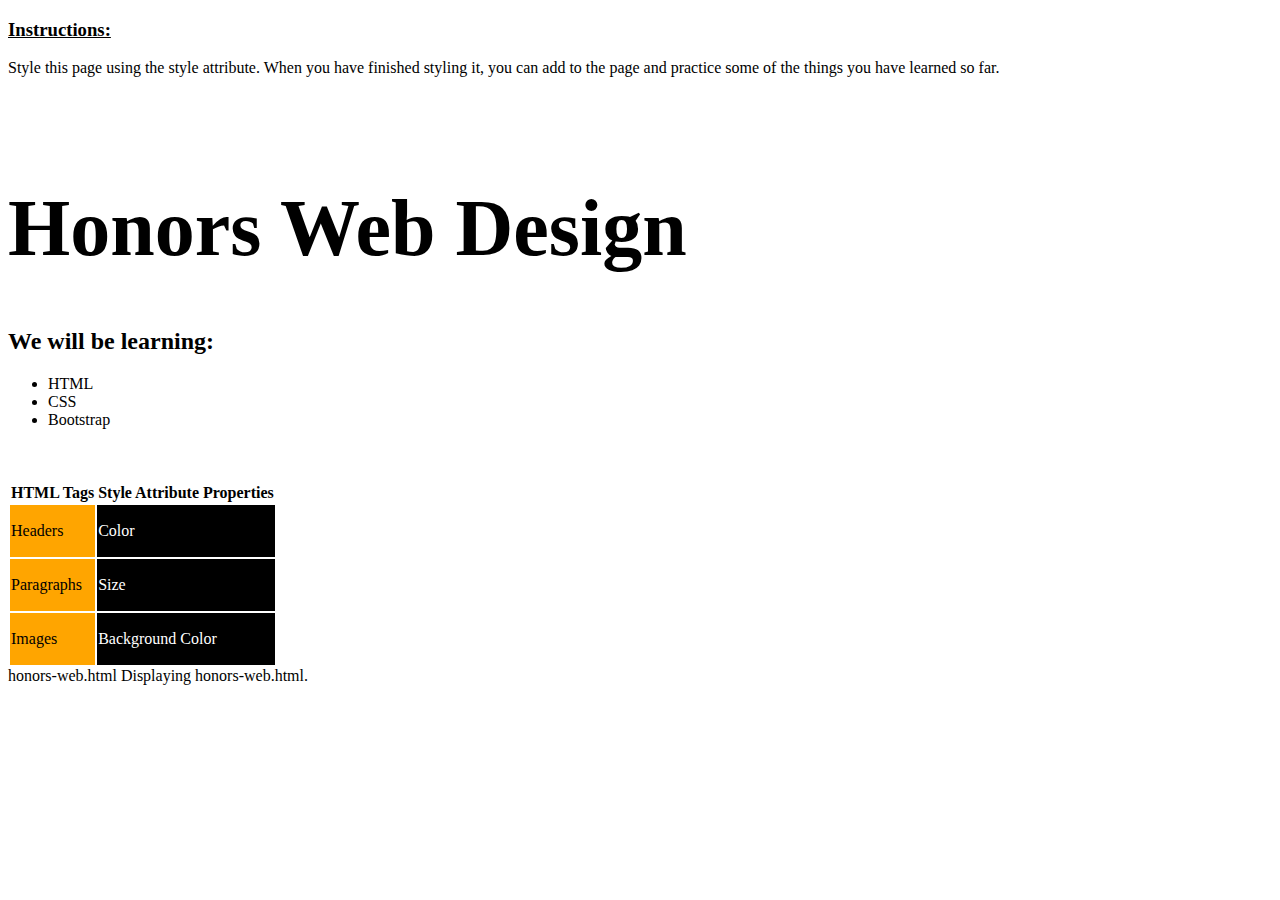
==== index.html @ a82e4d08 "Add files via upload" ====
<!DOCTYPE html>
<html lang="en" dir="ltr">
  <head>
    <meta charset="utf-8">
    <title>Styling Practice</title>
  </head>
  <body>

    <h3><u>Instructions:</u></h3>
    <p>Style this page using the style attribute.
    When you have finished styling it, you can add
    to the page and practice some of the
    things you have learned so far.</p>

    <br><br>

    <h1 style="font-size :80px">Honors Web Design </h1>

    <h2>We will be learning:</h2>
    <ul>
      <li>HTML</li>
      <li>CSS</li>
      <li>Bootstrap</li>
    </ul>

    <br><br>

    <table>
      <tr>
        <th>HTML Tags</th>
        <th>Style Attribute Properties</th>
      </tr>
      <tr>
        <td style="background-color:orange;">
          <p>Headers</p>
        </td>
        <td style="background-color:black;">
          <p style="color:white">Color</p>
        </td>
      </tr>
      <tr>
        <td style="background-color:orange;">
          <p>Paragraphs</p>
        </td>
        <td style="background-color:black;">
          <p style="color:white"> Size</p>
        </td>
      </tr>
      <tr>
        <td style="background-color:orange;">
          <p>Images</p>
        </td>
        <td style="background-color:black;">
          <p style="color:white">Background Color</p>
        </td>
      </tr>
    </table>
  </body>
</html>
honors-web.html
Displaying honors-web.html.
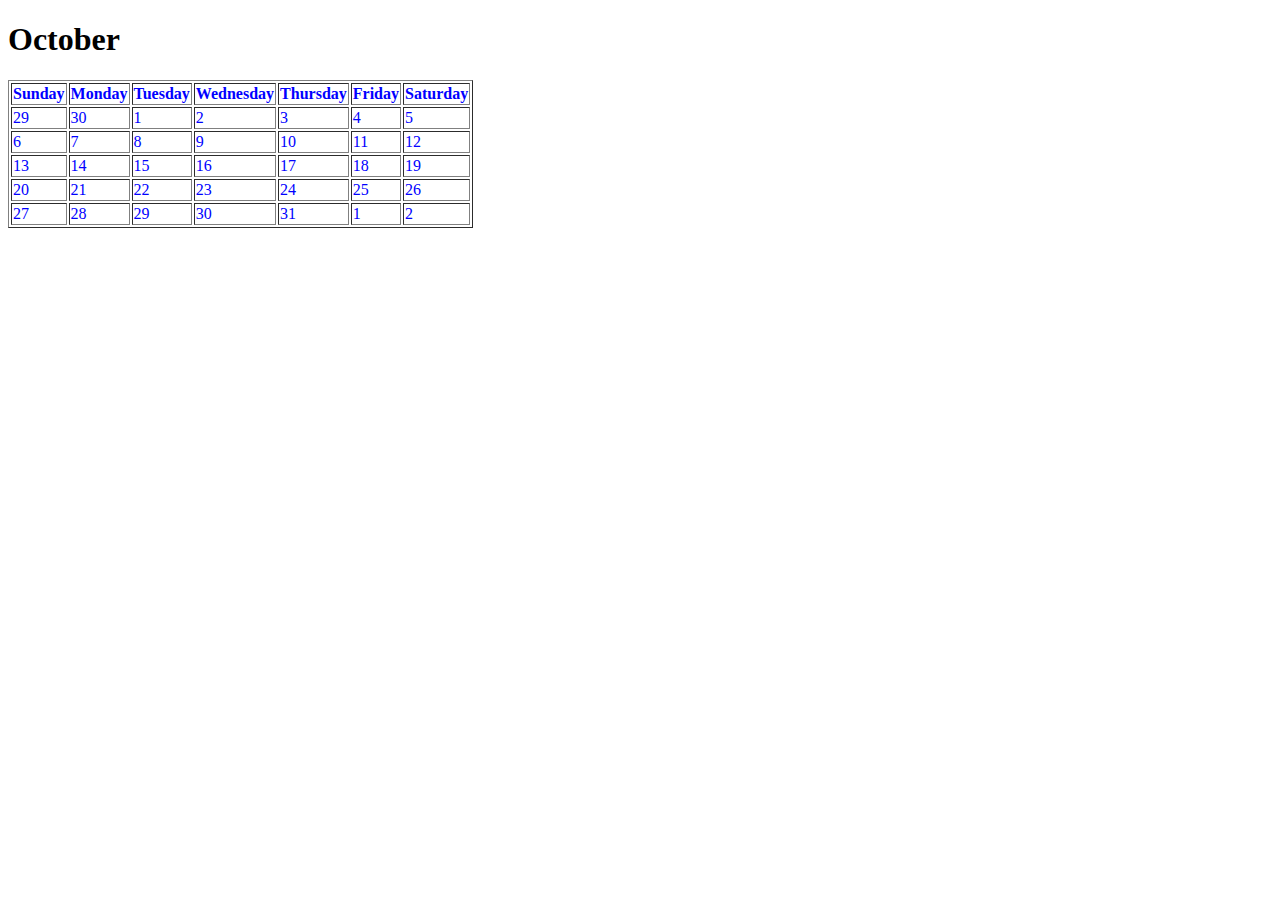
==== commit a43f7009: "Add files via upload" ====
--- a/index.html
+++ b/index.html
@@ -1,63 +1,64 @@
+<!DOCTYPE html>
+<html lang="en" dir="itr">
+ <head>
+    <meta charset="utf-8">
+     <title>Calender</title>
+ </head>
+<body>
+ <h1>October</h1>
 
-
-<!DOCTYPE html>
-<html lang="en" dir="ltr">
-  <head>
-    <meta charset="utf-8">
-    <title>Styling Practice</title>
-  </head>
-  <body>
-
-    <h3><u>Instructions:</u></h3>
-    <p>Style this page using the style attribute.
-    When you have finished styling it, you can add
-    to the page and practice some of the
-    things you have learned so far.</p>
-
-    <br><br>
-
-    <h1 style="font-size :80px">Honors Web Design </h1>
-
-    <h2>We will be learning:</h2>
-    <ul>
-      <li>HTML</li>
-      <li>CSS</li>
-      <li>Bootstrap</li>
-    </ul>
-
-    <br><br>
-
-    <table>
-      <tr>
-        <th>HTML Tags</th>
-        <th>Style Attribute Properties</th>
-      </tr>
-      <tr>
-        <td style="background-color:orange;">
-          <p>Headers</p>
-        </td>
-        <td style="background-color:black;">
-          <p style="color:white">Color</p>
-        </td>
-      </tr>
-      <tr>
-        <td style="background-color:orange;">
-          <p>Paragraphs</p>
-        </td>
-        <td style="background-color:black;">
-          <p style="color:white"> Size</p>
-        </td>
-      </tr>
-      <tr>
-        <td style="background-color:orange;">
-          <p>Images</p>
-        </td>
-        <td style="background-color:black;">
-          <p style="color:white">Background Color</p>
-        </td>
-      </tr>
-    </table>
-  </body>
-</html>
-honors-web.html
-Displaying honors-web.html.
+  <table border=="4" style="color:blue;">
+  <tr>
+    <th>Sunday</th>
+    <th>Monday</th>
+    <th>Tuesday</th>
+    <th>Wednesday</th>
+    <th>Thursday</th>
+    <th>Friday</th>
+    <th>Saturday</th>
+  </tr>
+  <tr>
+    <td>29</td>
+    <td>30</td>
+    <td>1</td>
+    <td>2</td>
+    <td>3</td>
+    <td>4</td>
+    <td>5</td>
+  </tr>
+  <tr>
+    <td>6</td>
+    <td>7</td>
+    <td>8</td>
+    <td>9</td>
+    <td>10</td>
+    <td>11</td>
+    <td>12</td>
+  </tr>
+  <tr>
+  <td>13</td>
+  <td>14</td>
+  <td>15</td>
+  <td>16</td>
+  <td>17</td>
+  <td>18</td>
+  <td>19</td>
+</tr>
+<tr>
+<td>20</td>
+<td>21</td>
+<td>22</td>
+<td>23</td>
+<td>24</td>
+<td>25</td>
+<td>26</td>
+</tr>
+<tr>
+<td>27</td>
+<td>28</td>
+<td>29</td>
+<td>30</td>
+<td>31</td>
+<td>1</td>
+<td>2</td>
+</tr>
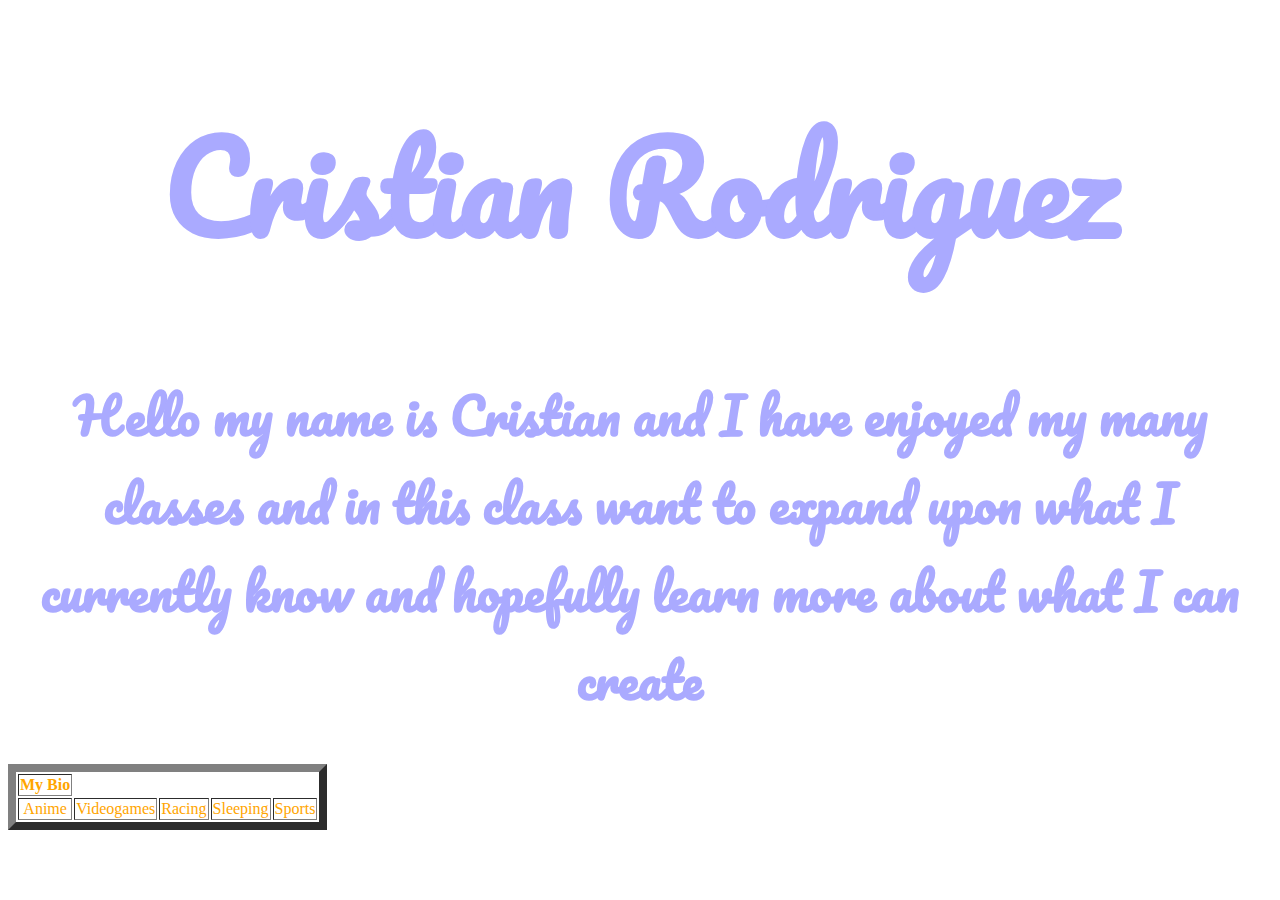
==== commit 2d23ad9b: "Add files via upload" ====
--- a/index.html
+++ b/index.html
@@ -1,64 +1,24 @@
 <!DOCTYPE html>
-<html lang="en" dir="itr">
- <head>
-    <meta charset="utf-8">
-     <title>Calender</title>
- </head>
-<body>
- <h1>October</h1>
+<html lang="en" dir="ltr">
+<head>
+  <meta charset="utf-8">
+  <title>Cristian Rodriguez</title>
+ <link href="https://fonts.googleapis.com/css?family=Pacifico&display=swap" rel="stylesheet">
+  </head>
+  <body style="background-image:url('img/DemonSlayer-Kimetsu-no-Yaiba-Poster-Promocional.jpg'); background-repeat:no-repeat;background-size:cover">
+    <h1 style="text-align: center; color:#aaaaff; font-size: 120px; font-family: 'Pacifico', cursive;">Cristian Rodriguez</h1>
+    <tr>
+      <table border= "8" style="text-align: center; color:orange;">
+      
+          <th>My Bio</th>
+      <tr>
+        <td>Anime</td>
+        <td>Videogames</td>
+        <td>Racing</td>
+        <td>Sleeping</td>
+        <td>Sports</td>
+      </tr>
 
-  <table border=="4" style="color:blue;">
-  <tr>
-    <th>Sunday</th>
-    <th>Monday</th>
-    <th>Tuesday</th>
-    <th>Wednesday</th>
-    <th>Thursday</th>
-    <th>Friday</th>
-    <th>Saturday</th>
-  </tr>
-  <tr>
-    <td>29</td>
-    <td>30</td>
-    <td>1</td>
-    <td>2</td>
-    <td>3</td>
-    <td>4</td>
-    <td>5</td>
-  </tr>
-  <tr>
-    <td>6</td>
-    <td>7</td>
-    <td>8</td>
-    <td>9</td>
-    <td>10</td>
-    <td>11</td>
-    <td>12</td>
-  </tr>
-  <tr>
-  <td>13</td>
-  <td>14</td>
-  <td>15</td>
-  <td>16</td>
-  <td>17</td>
-  <td>18</td>
-  <td>19</td>
-</tr>
-<tr>
-<td>20</td>
-<td>21</td>
-<td>22</td>
-<td>23</td>
-<td>24</td>
-<td>25</td>
-<td>26</td>
-</tr>
-<tr>
-<td>27</td>
-<td>28</td>
-<td>29</td>
-<td>30</td>
-<td>31</td>
-<td>1</td>
-<td>2</td>
-</tr>
+  <center><h2 style="text-align: center; color:#aaaaff; font-size: 50px; font-family: 'Pacifico', cursive;">Hello my name is Cristian and I have enjoyed my many classes and in this class want to expand upon what I currently know and hopefully learn more about what I can create</h2></center>
+    </body>
+    </html>
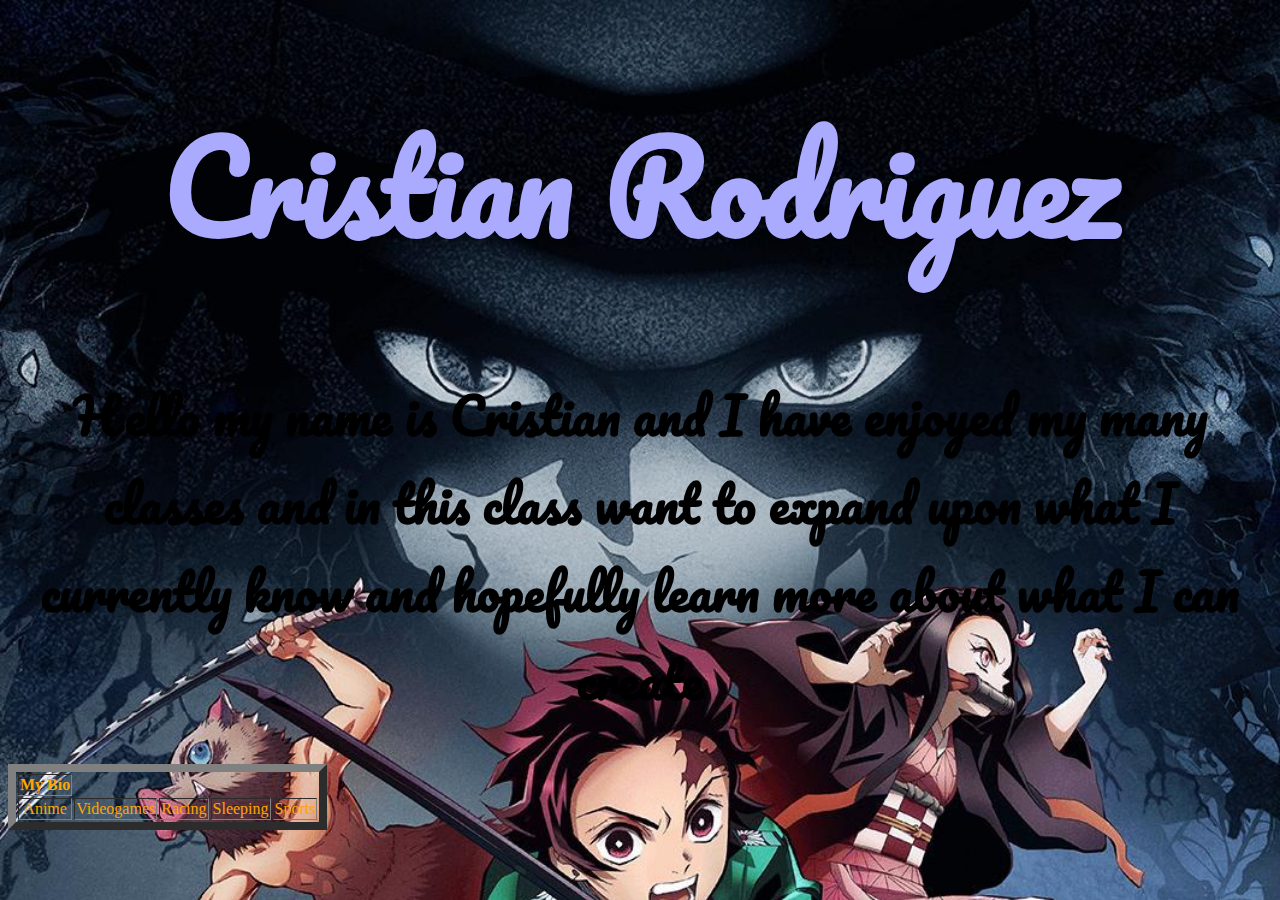
==== commit 54a03068: "Add files via upload" ====
--- a/index.html
+++ b/index.html
@@ -4,12 +4,17 @@
   <meta charset="utf-8">
   <title>Cristian Rodriguez</title>
  <link href="https://fonts.googleapis.com/css?family=Pacifico&display=swap" rel="stylesheet">
+ <style>
+h1 {
+  color:red;
+}
+</style>
   </head>
   <body style="background-image:url('img/DemonSlayer-Kimetsu-no-Yaiba-Poster-Promocional.jpg'); background-repeat:no-repeat;background-size:cover">
     <h1 style="text-align: center; color:#aaaaff; font-size: 120px; font-family: 'Pacifico', cursive;">Cristian Rodriguez</h1>
     <tr>
       <table border= "8" style="text-align: center; color:orange;">
-      
+
           <th>My Bio</th>
       <tr>
         <td>Anime</td>
@@ -19,6 +24,6 @@
         <td>Sports</td>
       </tr>
 
-  <center><h2 style="text-align: center; color:#aaaaff; font-size: 50px; font-family: 'Pacifico', cursive;">Hello my name is Cristian and I have enjoyed my many classes and in this class want to expand upon what I currently know and hopefully learn more about what I can create</h2></center>
+  <center><h2 style="text-align: center; font-size: 50px; font-family: 'Pacifico', cursive;">Hello my name is Cristian and I have enjoyed my many classes and in this class want to expand upon what I currently know and hopefully learn more about what I can create</h2></center>
     </body>
     </html>
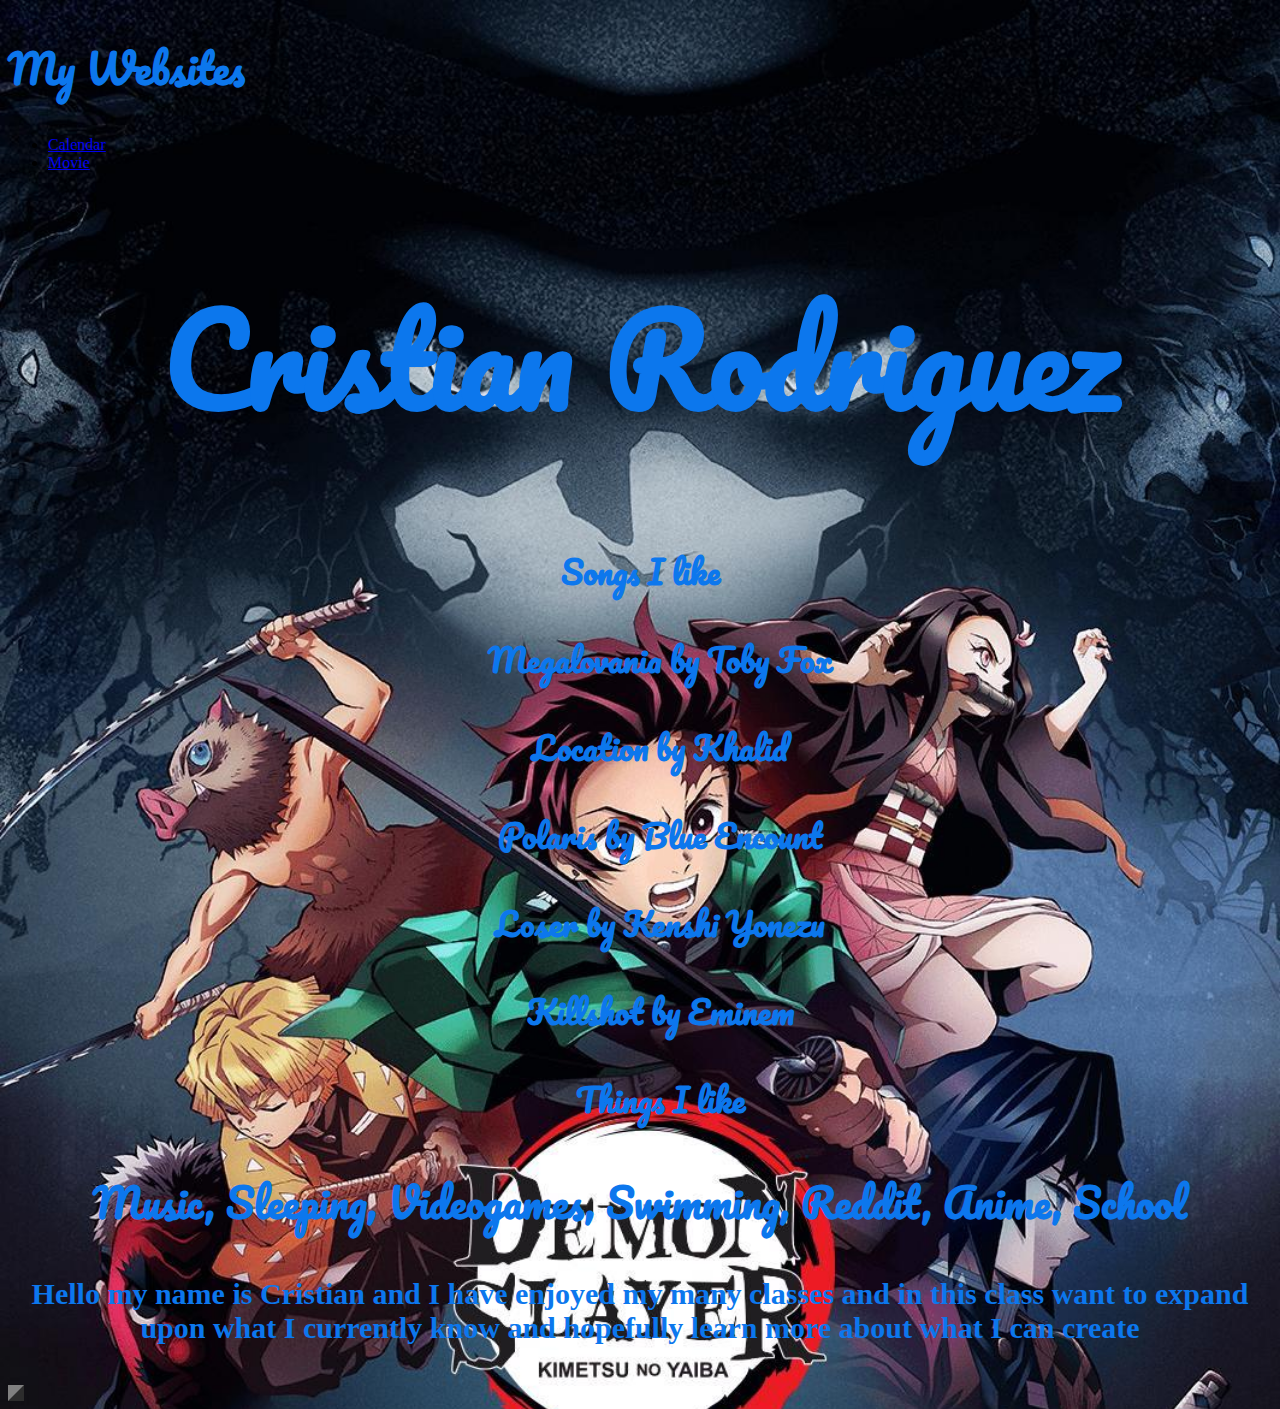
==== commit c2e916e9: "Add files via upload" ====
--- a/index.html
+++ b/index.html
@@ -1,29 +1,46 @@
-<!DOCTYPE html>
-<html lang="en" dir="ltr">
+  <!DOCTYPE html>
+  <html lang="en" dir="ltr">
 <head>
   <meta charset="utf-8">
   <title>Cristian Rodriguez</title>
  <link href="https://fonts.googleapis.com/css?family=Pacifico&display=swap" rel="stylesheet">
  <style>
 h1 {
-  color:red;
+  color:#0c77ed;
+  font-family: 'Pacifico', cursive;
+}
+h2 {
+    color:#0c77ed;
+  font-family: 'Pacifico', cursive;
+    font-size: 40px;
 }
 </style>
   </head>
   <body style="background-image:url('img/DemonSlayer-Kimetsu-no-Yaiba-Poster-Promocional.jpg'); background-repeat:no-repeat;background-size:cover">
-    <h1 style="text-align: center; color:#aaaaff; font-size: 120px; font-family: 'Pacifico', cursive;">Cristian Rodriguez</h1>
+    <h2>My Websites</h2>
+<ul>
+  <li><a href="https://spoopytime.github.io/Calendar.io/">Calendar</a></li>
+  <li><a href=" https://spoopytime.github.io/movie.io/">Movie</a></li>
+</ul>
+    <h1 style="text-align: center;  font-size: 120px;">Cristian Rodriguez</h1>
     <tr>
       <table border= "8" style="text-align: center; color:orange;">
+<h1>
+          <center>Songs I like</center>
+          <center><ol>Megalovania by Toby Fox</ol></center>
+          <center><ol>Location by Khalid</ol></center>
+          <center><ol>Polaris by Blue Encount</ol></center>
+          <center><ol>Loser by Kenshi Yonezu</ol></center>
+          <center><ol>Killshot by Eminem</ol></center>
+        </center><p>
+            <center><ol>Things I like</ol></center>
+</h1>
+            <center><h2><p>Music, Sleeping, Videogames, Swimming, Reddit, Anime, School</p></h2></center>
 
-          <th>My Bio</th>
-      <tr>
-        <td>Anime</td>
-        <td>Videogames</td>
-        <td>Racing</td>
-        <td>Sleeping</td>
-        <td>Sports</td>
-      </tr>
 
-  <center><h2 style="text-align: center; font-size: 50px; font-family: 'Pacifico', cursive;">Hello my name is Cristian and I have enjoyed my many classes and in this class want to expand upon what I currently know and hopefully learn more about what I can create</h2></center>
+  <center><h4 style="text-align: center; color:#0c77ed; font-size: 30px; ">
+    <p>Hello my name is Cristian and I have enjoyed my many classes and in this class want to expand upon what I currently know and hopefully learn more about what I can create</p>
+    <p></p>
+  </h2></center>
     </body>
     </html>
